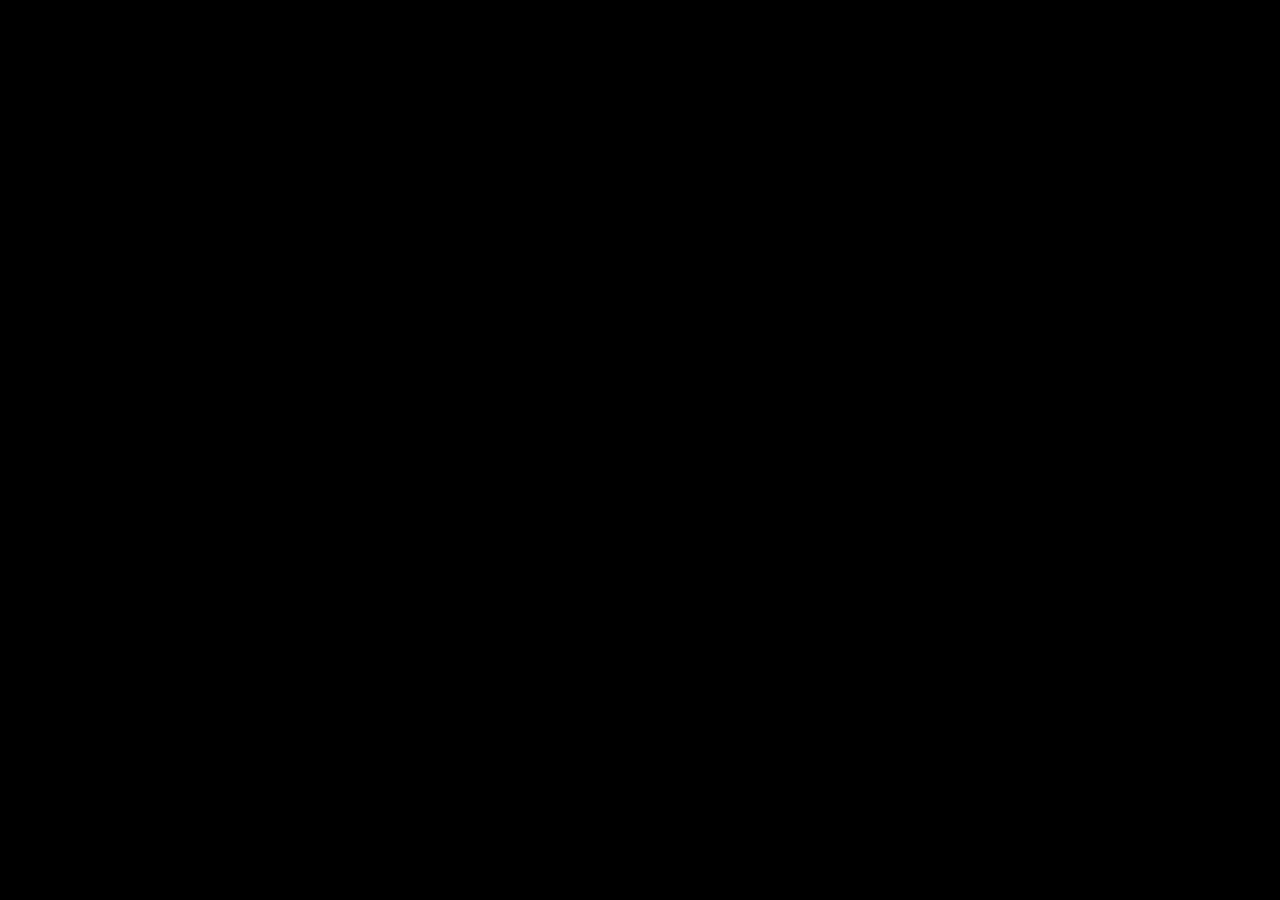
==== index.html @ b6bd27ab "info page, export" ====
<!doctype html><html lang=en><meta charset=utf-8><meta name=viewport content="width=device-width,user-scalable=no,initial-scale=1"><title>TIPNAV</title><style>html,body,#canvas{margin:0;padding:0;border:0}body{color:#fff;background-color:#000;overflow:hidden;touch-action:none}#canvas{display:block}#canvas:focus{outline:none}#status,#status-splash,#status-progress{position:absolute;left:0;right:0}#status,#status-splash{top:0;bottom:0}#status{background-color:#242424;display:flex;flex-direction:column;justify-content:center;align-items:center;visibility:hidden}#status-splash{max-height:100%;max-width:100%;margin:auto}#status-splash.show-image--false{display:none}#status-splash.fullsize--true{height:100%;width:100%;object-fit:contain}#status-splash.use-filter--false{image-rendering:pixelated}#status-progress,#status-notice{display:none}#status-progress{bottom:10%;width:50%;margin:0 auto}#status-notice{background-color:#5b3943;border-radius:.5rem;border:1px solid #9b3943;color:#e0e0e0;font-family:noto sans,droid sans,Arial,sans-serif;line-height:1.3;margin:0 2rem;overflow:hidden;padding:1rem;text-align:center;z-index:1}</style><link id=-gd-engine-icon rel=icon type=image/png href=index.icon.png><link rel=apple-touch-icon href=index.apple-touch-icon.png><script src=javascript/SavitzkyGolay.js></script><script src=javascript/Accelerometer.js></script><script src=javascript/Magnetometer.js></script><script type="text/javascript" src="pako_inflate.min.js"></script><canvas id=canvas>
Your browser does not support the canvas tag.</canvas><noscript>Your browser does not support JavaScript.</noscript><div id=status><img id=status-splash class="show-image--true fullsize--true use-filter--true" src=index.png alt>
<progress id=status-progress></progress><div id=status-notice></div></div><script src=index.js></script><script>const GODOT_CONFIG={args:[],canvasResizePolicy:2,emscriptenPoolSize:8,ensureCrossOriginIsolationHeaders:!0,executable:"index",experimentalVK:!1,fileSizes:{"index.pck":12036836,"index.wasm":39514754},focusCanvas:!0,gdextensionLibs:[],godotPoolSize:4},GODOT_THREADS_ENABLED=!1,engine=new Engine(GODOT_CONFIG);(function(){const i=document.getElementById("status"),t=document.getElementById("status-progress"),e=document.getElementById("status-notice");let n=!0,a="";function s(s){if(a===s||!n)return;if(s==="hidden"){i.remove(),n=!1;return}i.style.visibility="visible",t.style.display=s==="progress"?"block":"none",e.style.display=s==="notice"?"block":"none",a=s}function o(t){for(;e.lastChild;)e.removeChild(e.lastChild);const n=t.split(`
`);n.forEach(t=>{e.appendChild(document.createTextNode(t)),e.appendChild(document.createElement("br"))})}function r(e){console.error(e),e instanceof Error?o(e.message):o(typeof e=="string"?e:"An unknown error occurred."),s("notice"),n=!1}const c=Engine.getMissingFeatures({threads:GODOT_THREADS_ENABLED});if(c.length!==0)if(GODOT_CONFIG.serviceWorker&&GODOT_CONFIG.ensureCrossOriginIsolationHeaders&&"serviceWorker"in navigator){let e;try{e=navigator.serviceWorker.getRegistration()}catch{e=Promise.reject(new Error("Service worker registration failed."))}Promise.race([e.then(e=>e!=null?Promise.reject(new Error("Service worker already exists.")):e).then(()=>engine.installServiceWorker()),new Promise(e=>{setTimeout(()=>e(),2e3)})]).then(()=>{window.location.reload()}).catch(e=>{console.error("Error while registering service worker:",e)})}else{const e=`Error
The following features required to run Godot projects on the Web are missing:
`;r(e+c.join(`
`))}else s("progress"),engine.startGame({onProgress:function(e,n){e>0&&n>0?(t.value=e,t.max=n):(t.removeAttribute("value"),t.removeAttribute("max"))}}).then(()=>{s("hidden")},r)})()</script>
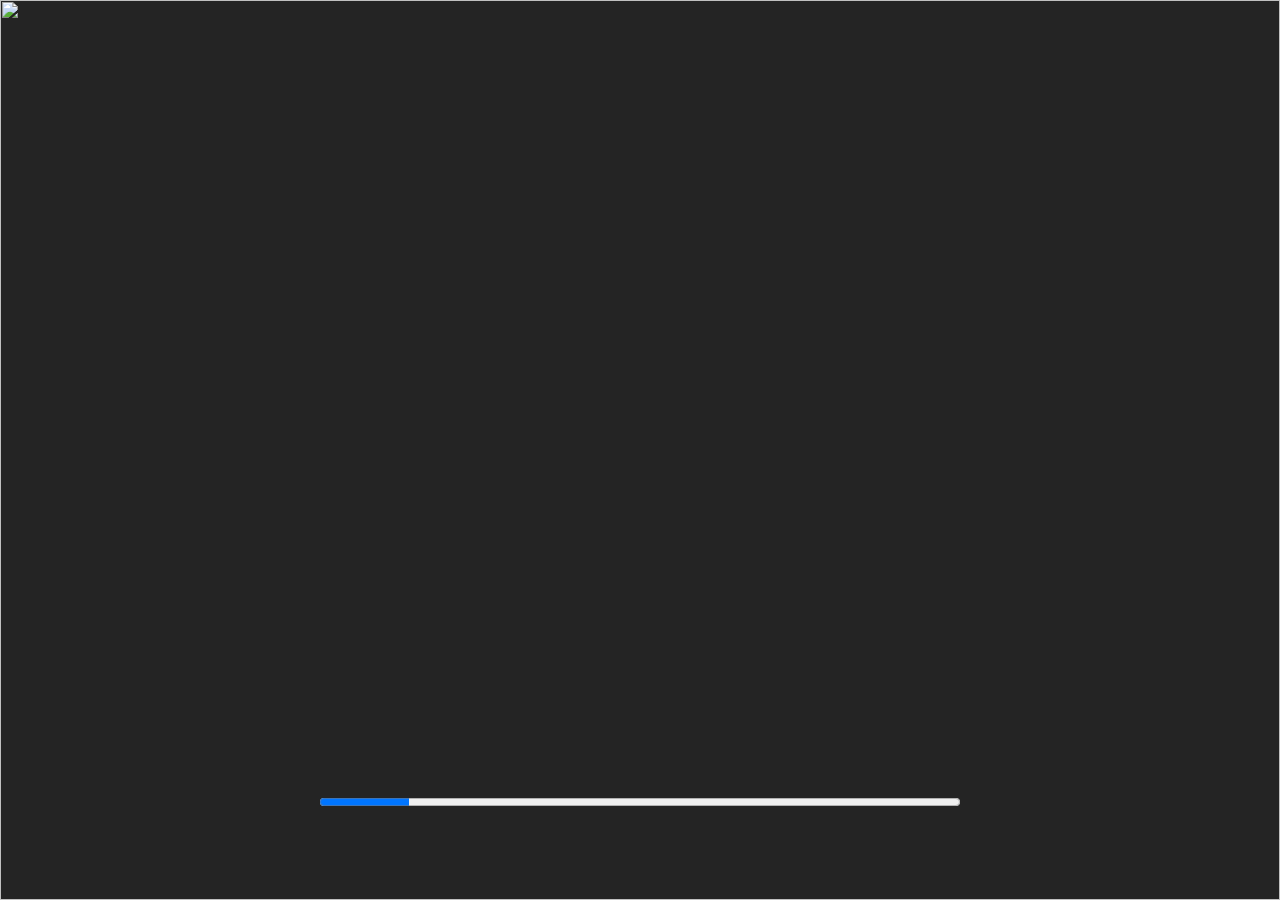
==== commit 991e8ae0: "changes, export" ====
--- a/index.html
+++ b/index.html
@@ -1,6 +1,6 @@
 <!doctype html><html lang=en><meta charset=utf-8><meta name=viewport content="width=device-width,user-scalable=no,initial-scale=1"><title>TIPNAV</title><style>html,body,#canvas{margin:0;padding:0;border:0}body{color:#fff;background-color:#000;overflow:hidden;touch-action:none}#canvas{display:block}#canvas:focus{outline:none}#status,#status-splash,#status-progress{position:absolute;left:0;right:0}#status,#status-splash{top:0;bottom:0}#status{background-color:#242424;display:flex;flex-direction:column;justify-content:center;align-items:center;visibility:hidden}#status-splash{max-height:100%;max-width:100%;margin:auto}#status-splash.show-image--false{display:none}#status-splash.fullsize--true{height:100%;width:100%;object-fit:contain}#status-splash.use-filter--false{image-rendering:pixelated}#status-progress,#status-notice{display:none}#status-progress{bottom:10%;width:50%;margin:0 auto}#status-notice{background-color:#5b3943;border-radius:.5rem;border:1px solid #9b3943;color:#e0e0e0;font-family:noto sans,droid sans,Arial,sans-serif;line-height:1.3;margin:0 2rem;overflow:hidden;padding:1rem;text-align:center;z-index:1}</style><link id=-gd-engine-icon rel=icon type=image/png href=index.icon.png><link rel=apple-touch-icon href=index.apple-touch-icon.png><script src=javascript/SavitzkyGolay.js></script><script src=javascript/Accelerometer.js></script><script src=javascript/Magnetometer.js></script><script type="text/javascript" src="pako_inflate.min.js"></script><canvas id=canvas>
 Your browser does not support the canvas tag.</canvas><noscript>Your browser does not support JavaScript.</noscript><div id=status><img id=status-splash class="show-image--true fullsize--true use-filter--true" src=index.png alt>
-<progress id=status-progress></progress><div id=status-notice></div></div><script src=index.js></script><script>const GODOT_CONFIG={args:[],canvasResizePolicy:2,emscriptenPoolSize:8,ensureCrossOriginIsolationHeaders:!0,executable:"index",experimentalVK:!1,fileSizes:{"index.pck":12036836,"index.wasm":39514754},focusCanvas:!0,gdextensionLibs:[],godotPoolSize:4},GODOT_THREADS_ENABLED=!1,engine=new Engine(GODOT_CONFIG);(function(){const i=document.getElementById("status"),t=document.getElementById("status-progress"),e=document.getElementById("status-notice");let n=!0,a="";function s(s){if(a===s||!n)return;if(s==="hidden"){i.remove(),n=!1;return}i.style.visibility="visible",t.style.display=s==="progress"?"block":"none",e.style.display=s==="notice"?"block":"none",a=s}function o(t){for(;e.lastChild;)e.removeChild(e.lastChild);const n=t.split(`
+<progress id=status-progress></progress><div id=status-notice></div></div><script src=index.js></script><script>const GODOT_CONFIG={args:[],canvasResizePolicy:2,emscriptenPoolSize:8,ensureCrossOriginIsolationHeaders:!0,executable:"index",experimentalVK:!0,fileSizes:{"index.pck":243278268,"index.wasm":39514754},focusCanvas:!0,gdextensionLibs:[],godotPoolSize:4},GODOT_THREADS_ENABLED=!1,engine=new Engine(GODOT_CONFIG);(function(){const i=document.getElementById("status"),t=document.getElementById("status-progress"),e=document.getElementById("status-notice");let n=!0,a="";function s(s){if(a===s||!n)return;if(s==="hidden"){i.remove(),n=!1;return}i.style.visibility="visible",t.style.display=s==="progress"?"block":"none",e.style.display=s==="notice"?"block":"none",a=s}function o(t){for(;e.lastChild;)e.removeChild(e.lastChild);const n=t.split(`
 `);n.forEach(t=>{e.appendChild(document.createTextNode(t)),e.appendChild(document.createElement("br"))})}function r(e){console.error(e),e instanceof Error?o(e.message):o(typeof e=="string"?e:"An unknown error occurred."),s("notice"),n=!1}const c=Engine.getMissingFeatures({threads:GODOT_THREADS_ENABLED});if(c.length!==0)if(GODOT_CONFIG.serviceWorker&&GODOT_CONFIG.ensureCrossOriginIsolationHeaders&&"serviceWorker"in navigator){let e;try{e=navigator.serviceWorker.getRegistration()}catch{e=Promise.reject(new Error("Service worker registration failed."))}Promise.race([e.then(e=>e!=null?Promise.reject(new Error("Service worker already exists.")):e).then(()=>engine.installServiceWorker()),new Promise(e=>{setTimeout(()=>e(),2e3)})]).then(()=>{window.location.reload()}).catch(e=>{console.error("Error while registering service worker:",e)})}else{const e=`Error
 The following features required to run Godot projects on the Web are missing:
 `;r(e+c.join(`
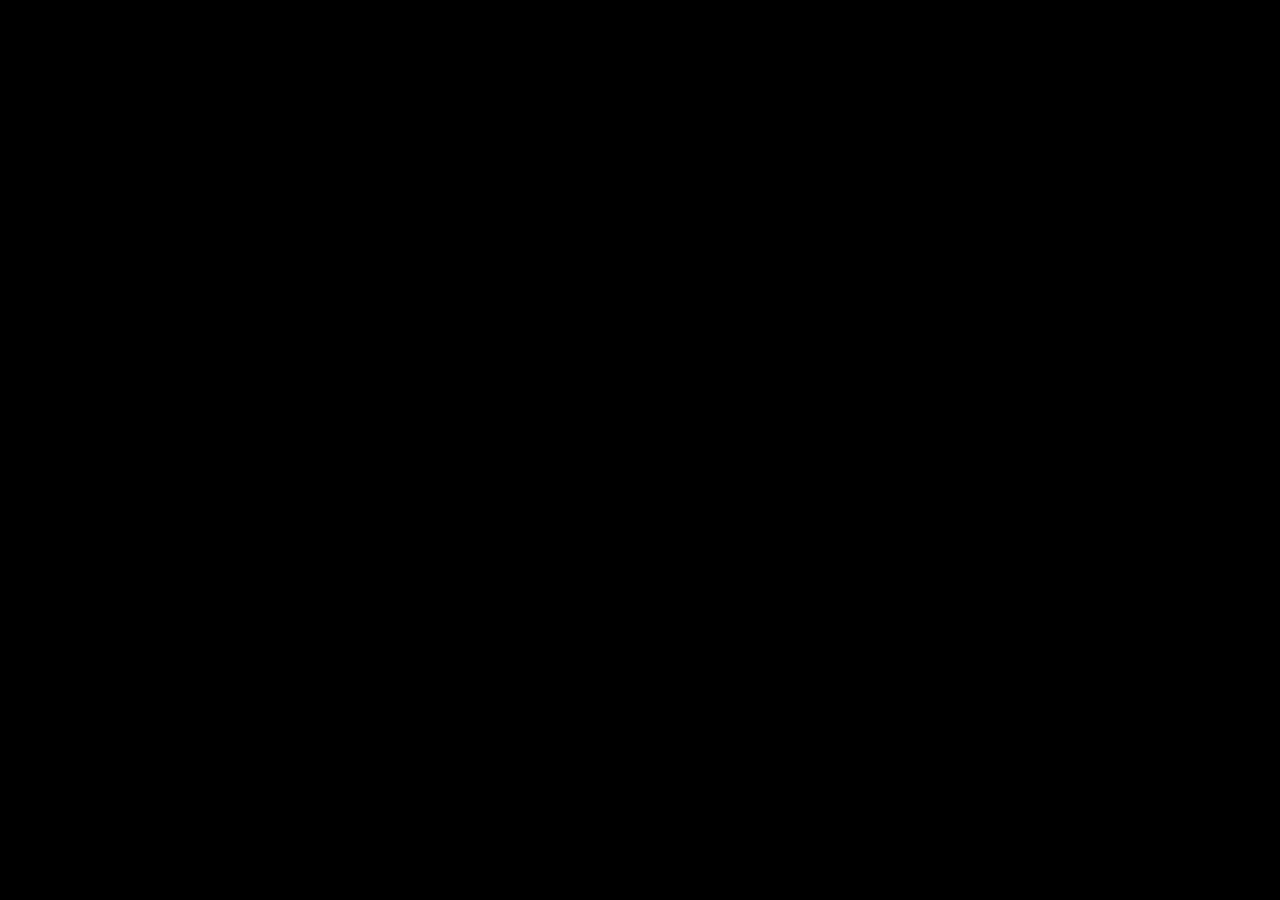
==== commit 35017639: "removed unecessary stuff, added website" ====
--- a/index.html
+++ b/index.html
@@ -1,6 +1,6 @@
 <!doctype html><html lang=en><meta charset=utf-8><meta name=viewport content="width=device-width,user-scalable=no,initial-scale=1"><title>TIPNAV</title><style>html,body,#canvas{margin:0;padding:0;border:0}body{color:#fff;background-color:#000;overflow:hidden;touch-action:none}#canvas{display:block}#canvas:focus{outline:none}#status,#status-splash,#status-progress{position:absolute;left:0;right:0}#status,#status-splash{top:0;bottom:0}#status{background-color:#242424;display:flex;flex-direction:column;justify-content:center;align-items:center;visibility:hidden}#status-splash{max-height:100%;max-width:100%;margin:auto}#status-splash.show-image--false{display:none}#status-splash.fullsize--true{height:100%;width:100%;object-fit:contain}#status-splash.use-filter--false{image-rendering:pixelated}#status-progress,#status-notice{display:none}#status-progress{bottom:10%;width:50%;margin:0 auto}#status-notice{background-color:#5b3943;border-radius:.5rem;border:1px solid #9b3943;color:#e0e0e0;font-family:noto sans,droid sans,Arial,sans-serif;line-height:1.3;margin:0 2rem;overflow:hidden;padding:1rem;text-align:center;z-index:1}</style><link id=-gd-engine-icon rel=icon type=image/png href=index.icon.png><link rel=apple-touch-icon href=index.apple-touch-icon.png><script src=javascript/SavitzkyGolay.js></script><script src=javascript/Accelerometer.js></script><script src=javascript/Magnetometer.js></script><script type="text/javascript" src="pako_inflate.min.js"></script><canvas id=canvas>
 Your browser does not support the canvas tag.</canvas><noscript>Your browser does not support JavaScript.</noscript><div id=status><img id=status-splash class="show-image--true fullsize--true use-filter--true" src=index.png alt>
-<progress id=status-progress></progress><div id=status-notice></div></div><script src=index.js></script><script>const GODOT_CONFIG={args:[],canvasResizePolicy:2,emscriptenPoolSize:8,ensureCrossOriginIsolationHeaders:!0,executable:"index",experimentalVK:!0,fileSizes:{"index.pck":243278268,"index.wasm":39514754},focusCanvas:!0,gdextensionLibs:[],godotPoolSize:4},GODOT_THREADS_ENABLED=!1,engine=new Engine(GODOT_CONFIG);(function(){const i=document.getElementById("status"),t=document.getElementById("status-progress"),e=document.getElementById("status-notice");let n=!0,a="";function s(s){if(a===s||!n)return;if(s==="hidden"){i.remove(),n=!1;return}i.style.visibility="visible",t.style.display=s==="progress"?"block":"none",e.style.display=s==="notice"?"block":"none",a=s}function o(t){for(;e.lastChild;)e.removeChild(e.lastChild);const n=t.split(`
+<progress id=status-progress></progress><div id=status-notice></div></div><script src=index.js></script><script>const GODOT_CONFIG={args:[],canvasResizePolicy:2,emscriptenPoolSize:8,ensureCrossOriginIsolationHeaders:!0,executable:"index",experimentalVK:!0,fileSizes:{"index.pck":30688436,"index.wasm":39514754},focusCanvas:!0,gdextensionLibs:[],godotPoolSize:4},GODOT_THREADS_ENABLED=!1,engine=new Engine(GODOT_CONFIG);(function(){const i=document.getElementById("status"),t=document.getElementById("status-progress"),e=document.getElementById("status-notice");let n=!0,a="";function s(s){if(a===s||!n)return;if(s==="hidden"){i.remove(),n=!1;return}i.style.visibility="visible",t.style.display=s==="progress"?"block":"none",e.style.display=s==="notice"?"block":"none",a=s}function o(t){for(;e.lastChild;)e.removeChild(e.lastChild);const n=t.split(`
 `);n.forEach(t=>{e.appendChild(document.createTextNode(t)),e.appendChild(document.createElement("br"))})}function r(e){console.error(e),e instanceof Error?o(e.message):o(typeof e=="string"?e:"An unknown error occurred."),s("notice"),n=!1}const c=Engine.getMissingFeatures({threads:GODOT_THREADS_ENABLED});if(c.length!==0)if(GODOT_CONFIG.serviceWorker&&GODOT_CONFIG.ensureCrossOriginIsolationHeaders&&"serviceWorker"in navigator){let e;try{e=navigator.serviceWorker.getRegistration()}catch{e=Promise.reject(new Error("Service worker registration failed."))}Promise.race([e.then(e=>e!=null?Promise.reject(new Error("Service worker already exists.")):e).then(()=>engine.installServiceWorker()),new Promise(e=>{setTimeout(()=>e(),2e3)})]).then(()=>{window.location.reload()}).catch(e=>{console.error("Error while registering service worker:",e)})}else{const e=`Error
 The following features required to run Godot projects on the Web are missing:
 `;r(e+c.join(`
